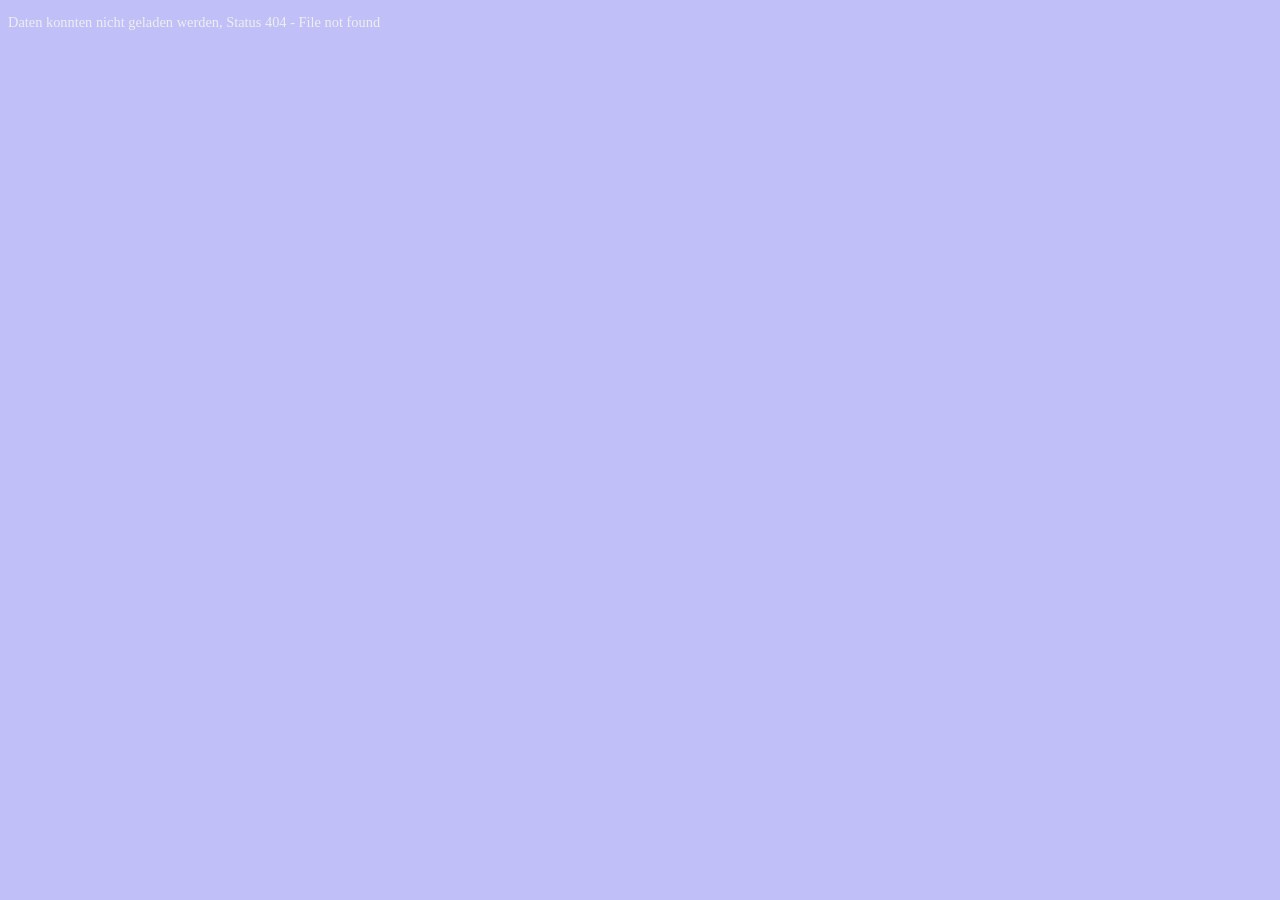
==== server/files/index.html @ 49a1dde7 "feat/toggle detail section" ====
<!DOCTYPE html>
<html lang="en">

<head>
    <meta charset="UTF-8">
    <meta name="viewport" content="width=device-width, initial-scale=1.0">
    <title>Movies!</title>
    <style>
        html {
            font-size: 90%;
        }

        body {
            background: #C0BFF8;
            color: #eee;
        }

        #page-title {
            text-align: center;
            margin: 40px auto 20px;
            font-family: Inter, system-ui, sans-serif;
            color: #111827;
        }

        #movie-card-container {
            max-width: 95%;
            margin: 20px auto;
            display: flex;
            flex-wrap: wrap;
            align-items: flex-start;
            justify-content: left;
        }

        /* movie card container */
        .movie-card {
            width: 260px;
            min-width: 260px;
            margin: 5px;
            padding: 16px;
            border-radius: 12px;
            background: #ffffff;
            box-shadow: 0 10px 30px rgba(0, 0, 0, 0.08);
            font-family: Inter, system-ui, sans-serif;
            color: #111827;
            backdrop-filter: blur(6px);
            transition: transform 0.3s ease, box-shadow 0.3s ease;
        }

        .movie-card:hover {
            transform: translateY(-6px);
            box-shadow: 0 10px 30px rgba(0, 0, 0, 0.4);
        }

        .movie-card header h2 {
            margin: 0 0 12px;
            font-size: 1.4rem;
            line-height: 1.2;
        }

        .img-wrapper {
            max-width: 200px;
            height: 250px;
            margin: 0 auto;
            /* hides zoom overflow */
            overflow: hidden;
            border-radius: 14px;
        }

        .img-wrapper img {
            width: 100%;
            height: 100%;
            object-fit: cover;
            object-position: top;
            transform-origin: top center;
            transition: transform 0.3s ease;
        }

        .img-wrapper:hover img {
            /* zoom effect */
            transform: scale(1.1);
        }

        .img-wrapper {
            position: relative;
        }

        .img-wrapper::before {
            content: "";
            position: absolute;
            inset: 0;
            background: rgba(0, 0, 0, 0.1);
        }

        .movie-card p {
            margin: 0 0 14px;
            color: #4b5563;
            line-height: 1.5;
            font-size: 0.95rem;
        }

        /* movie details section */
        .movie-card p.meta-data {
            display: flex;
            justify-content: center;
            align-items: center;
            gap: 6px;
            font-size: 0.75rem;
            letter-spacing: 0.02em;
            color: #777;
            margin: 0.5rem 0;
        }

        .movie-card p.meta-data .label {
            font-weight: 600;
            color: #555;
        }

        .movie-card p.meta-data .value {
            font-weight: 400;
        }

        .movie-card p.meta-data .separator {
            margin: 0 2px;
            color: #aaa;
        }

        /* plot summary */
        .movie-plot {
            max-height: 110px;
            overflow-y: auto;
            /* space for scrollbar */
            padding-right: 8px;
            opacity: 0.7;
            font-size: 0.9rem;
        }

        /* ratings section */
        .movie-ratings {
            display: flex;
            justify-content: left;
            gap: 8px;
            margin: auto 0 5px;
        }

        .rating-badge {
            padding: 4px 10px;
            border-radius: 999px;
            font-size: 0.75rem;
            font-weight: 700;
            letter-spacing: 0.02em;

            background: #f0ece0;
            color: #374151;
        }

        /* genre tags */
        .genre-tag {
            display: inline-block;
            margin: 0 8px 8px 0;
            padding: 6px 12px;
            border-radius: 999px;
            background: #dfdcef;
            color: #374151;
            font-size: 0.8rem;
            font-weight: 600;
        }

        .movie-card hr {
            border: 0;
            height: 1px;
            background: #e5e7eb;
            margin: 10px 0;
        }

        /* tablist container */
        .credits-tablist {
            display: flex;
            justify-content: space-between;
            gap: 8px;
            width: 100%;
            padding: 3px;
            margin-bottom: 5px;
            background: #f3f4f6;
            color: #374151;
            border-radius: 14px;
        }

        /* tabs */
        .credits-tab-button {
            border: 0;
            background: transparent;
            color: #374151;
            padding: 4px 14px;
            border-radius: 10px;
            font-size: 0.9rem;
            font-weight: 600;
            cursor: pointer;
            transition: background 0.2s ease, color 0.2s ease, transform 0.2s ease;
        }

        .credits-tab-button:hover {
            background: rgba(255, 255, 255, 0.7);
            color: #111827;
        }

        .credits-tab-button[aria-selected="true"] {
            background: #dfdcef;
            color: #111827;
            box-shadow: 0 1px 2px rgba(0, 0, 0, 0.08);
        }

        /* panels */
        .credits-panel {
            margin-bottom: 8px;
            padding: 5px 14px 10px;
            font-size: 0.9em;
            border-radius: 14px;
            background: #f9fafb;
            border: 1px solid #e5e7eb;
        }

        .credits-panel h2 {
            font-size: 0.9rem;
            margin: 0px;
        }

        .credits-panel ul {
            margin: 0;
            padding-left: 18px;
        }

        .credits-panel li {
            color: #374151;
        }

        /* custom scrollbar */
        .scrollable::-webkit-scrollbar {
            width: 8px;
        }

        .scrollable::-webkit-scrollbar-track {
            background: transparent;
        }

        .scrollable::-webkit-scrollbar-thumb {
            background: rgba(0, 0, 0, 0.25);
            border-radius: 10px;
        }

        .scrollable::-webkit-scrollbar-thumb:hover {
            background: rgba(0, 0, 0, 0.4);
        }

        .scrollable {
            position: relative;
        }

        .scrollable::after {
            content: "";
            position: sticky;
            bottom: 0;
            display: block;
            height: 30px;

            background: linear-gradient(to bottom, transparent, #fafafa);
        }

        /* expand button */
        .movie-details {
            overflow: hidden;
            max-height: 0;
            opacity: 0;
            transition: max-height 0.3s ease, opacity 0.25s ease;
        }

        .movie-details.open {
            max-height: 700px;
            opacity: 1;
        }

        .expand-btn {
            background: transparent;
            color: #4b5563;
            border: none;
            cursor: pointer;
            margin: 10px auto 0px;
            display: block;
        }

        .expand-btn:hover {
            text-decoration: underline;
        }
    </style>
    <script>
        function toggleCard(button) {
            const details = button.previousElementSibling;
            const isOpen = details.classList.contains("open");

            details.classList.toggle("open");
            button.textContent = isOpen ? "show details" : "hide details";
        }


        window.onload = function () {
            const xhr = new XMLHttpRequest()
            xhr.onload = function () {
                const bodyElement = document.querySelector("body");

                if (xhr.status == 200) {
                    const movies = JSON.parse(xhr.responseText);

                    const mainElement = document.createElement("main");

                    const pageTitle = document.createElement("h1");
                    pageTitle.id = "page-title";
                    pageTitle.textContent = "Movie List";

                    const movieCardContainer = document.createElement("div");
                    movieCardContainer.id = "movie-card-container";

                    mainElement.append(pageTitle);
                    mainElement.append(movieCardContainer);


                    movies.forEach((movie, movieIndex) => {
                        const article = document.createElement("article");
                        article.classList.add("movie-card"); // Add a class for styling

                        const header = document.createElement("header");

                        const title = document.createElement("h2");
                        title.textContent = movie.title;

                        header.append(title);
                        article.append(header);

                        // Poster image

                        const imgwrapper = document.createElement("div");
                        imgwrapper.classList.add("img-wrapper");

                        const poster = document.createElement("img");
                        poster.src = movie.poster;
                        poster.alt = "Poster of " + movie.title;
                        poster.width = 200;

                        imgwrapper.append(poster);
                        article.append(imgwrapper);

                        // Details as simple text
                        const date = new Date(movie.released);
                        const formatted_data = `${date.getFullYear()} ${date.toLocaleString("en-US", { month: "short" }).toUpperCase()
                            } ${String(date.getDate()).padStart(2, "0")}`;
                        const detailsText = document.createElement("p");
                        detailsText.classList.add("meta-data");
                        detailsText.innerHTML = `
                            <span class="label">Runtime</span> 
                            <span class="value">${movie.runtime} min</span>
                            <span class="separator">|</span>
                            <span class="label">Released</span> 
                            <span class="value">${formatted_data}</span>
                            `;
                        article.append(detailsText);

                        // Genres as tags
                        const genres = document.createElement("div");
                        movie.genres.forEach(genre => {
                            const genreSpan = document.createElement("span");
                            genreSpan.textContent = genre;
                            genreSpan.classList.add("genre-tag"); // Add a class for styling
                            genres.append(genreSpan);
                        });
                        article.append(genres);


                        const movieDetails = document.createElement("div");
                        movieDetails.classList.add("movie-details");
                        article.append(movieDetails);

                        const expandButton = document.createElement("button");
                        expandButton.classList.add("expand-btn");
                        expandButton.textContent = "show details";
                        expandButton.addEventListener("click", () => toggleCard(expandButton));
                        article.append(expandButton);


                        // Movie Details:
                        // Plot summary
                        const plot = document.createElement("p");
                        plot.classList.add("movie-plot");
                        plot.classList.add("scrollable");
                        plot.textContent = movie.plot;
                        movieDetails.append(plot);

                        // Ratings as pills
                        const ratingsText = document.createElement("div");
                        ratingsText.classList.add("movie-ratings");
                        ratingsText.innerHTML = `
                        <span class="rating-badge imdb">IMDb ${movie.imdbRating}/10</span>
                        <span class="rating-badge metascore">Metascore ${movie.metascore}</span>
                        `;
                        movieDetails.append(ratingsText);


                        // Credits section with tabs
                        // Create tablist container
                        const tablist = document.createElement("div");
                        tablist.classList.add("credits-tablist");
                        tablist.setAttribute("role", "tablist");
                        tablist.setAttribute("aria-label", "Movie Credits");

                        // Define tabs with data
                        const tabs = [
                            { id: "directors", label: "Directors", items: movie.directors },
                            { id: "writers", label: "Writers", items: movie.writers },
                            { id: "stars", label: "Stars", items: movie.actors }
                        ];

                        // Create all tab buttons
                        const panels = [];
                        tabs.forEach((tab, index) => {
                            const button = document.createElement("button");
                            button.id = `tab-${movieIndex}-${tab.id}`;
                            button.classList.add("credits-tab-button");
                            button.setAttribute("role", "tab");
                            button.setAttribute("aria-controls", `panel-${movieIndex}-${tab.id}`);
                            button.setAttribute("aria-selected", index === 0 ? "true" : "false");
                            button.setAttribute("tabindex", index === 0 ? "0" : "-1");
                            button.textContent = tab.label;

                            tablist.append(button);

                            // Create corresponding panel
                            const panel = document.createElement("section");
                            panel.id = `panel-${movieIndex}-${tab.id}`;
                            panel.classList.add("credits-panel");
                            panel.setAttribute("role", "tabpanel");
                            panel.setAttribute("aria-labelledby", `tab-${movieIndex}-${tab.id}`);
                            if (index !== 0) {
                                panel.setAttribute("hidden", "");
                            }

                            const heading = document.createElement("h2");
                            heading.textContent = tab.label;
                            panel.append(heading);

                            const list = document.createElement("ul");
                            tab.items.forEach(item => {
                                const listItem = document.createElement("li");
                                listItem.textContent = item;
                                list.append(listItem);
                            });
                            panel.append(list);

                            panels.push({ button, panel });
                        });

                        // Set up click handlers for tab switching
                        panels.forEach(({ button, panel }) => {
                            button.addEventListener("click", () => {
                                // Deactivate all tabs and panels
                                panels.forEach(({ button: btn, panel: pnl }) => {
                                    btn.setAttribute("aria-selected", "false");
                                    btn.setAttribute("tabindex", "-1");
                                    pnl.setAttribute("hidden", "");
                                });

                                // Activate clicked tab and its panel
                                button.setAttribute("aria-selected", "true");
                                button.setAttribute("tabindex", "0");
                                panel.removeAttribute("hidden");
                            });
                        });

                        movieDetails.append(document.createElement("hr")); // Add a horizontal rule for separation
                        movieDetails.append(tablist);
                        panels.forEach(({ panel }) => movieDetails.append(panel));

                        movieCardContainer.append(article);
                    });

                    bodyElement.append(mainElement);
                } else {
                    const errorMessage = document.createElement("p");
                    errorMessage.textContent =
                        "Daten konnten nicht geladen werden, Status " +
                        xhr.status +
                        " - " +
                        xhr.statusText;
                    bodyElement.append(errorMessage);
                }
            };

            xhr.open("GET", "/movies");
            xhr.send();
        }
    </script>

</head>

<body>
</body>

</html>
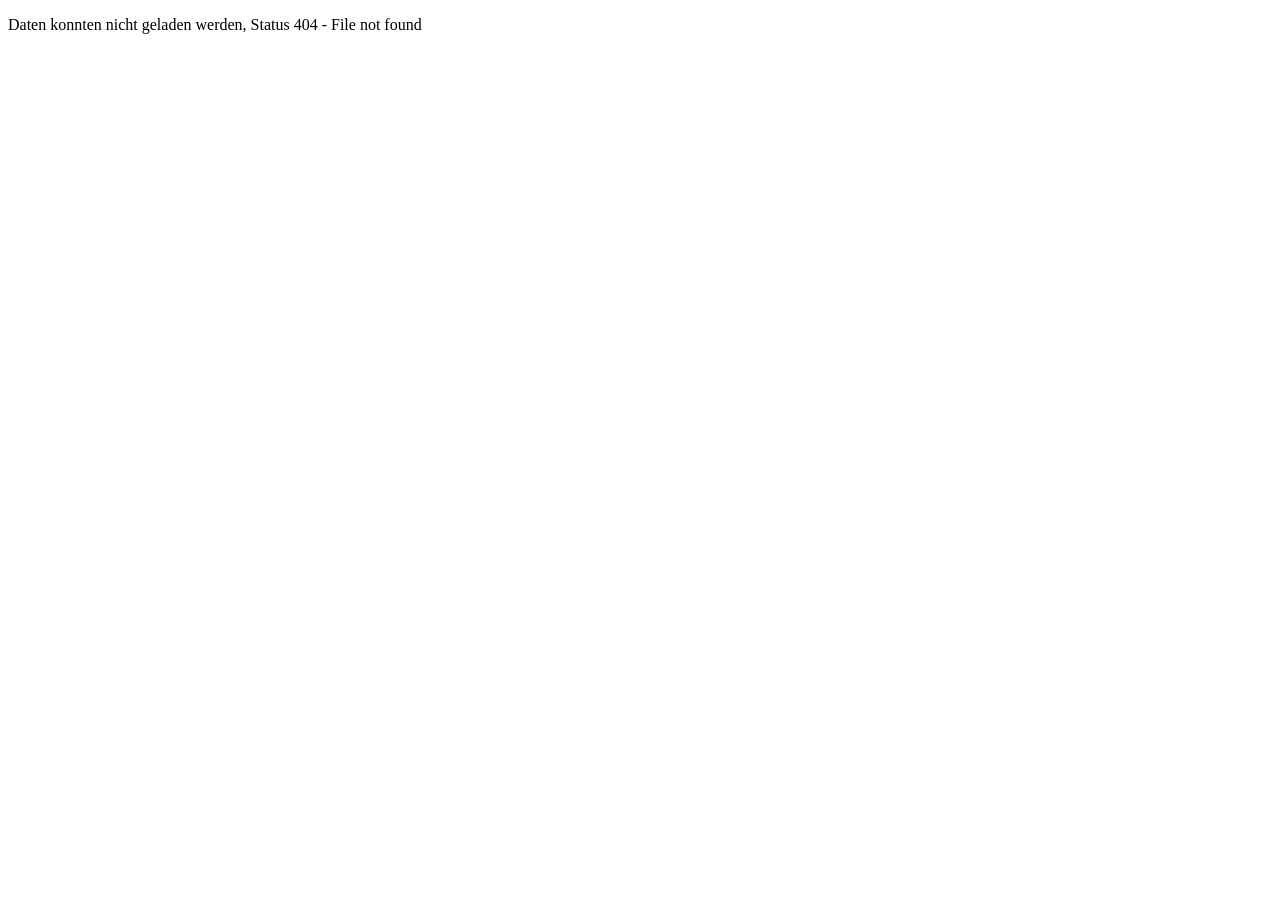
==== commit 7db47727: "refactor/split index in multiple files" ====
--- a/server/files/index.html
+++ b/server/files/index.html
@@ -1,504 +1,13 @@
 <!DOCTYPE html>
 <html lang="en">
+    <head>
+        <meta charset="UTF-8">
+        <meta name="viewport" content="width=device-width, initial-scale=1.0">
+        <title>Movies!</title>
+        <link rel="stylesheet" href="index.css" />
+        <script src="index.js"></script>
+    </head>
 
-<head>
-    <meta charset="UTF-8">
-    <meta name="viewport" content="width=device-width, initial-scale=1.0">
-    <title>Movies!</title>
-    <style>
-        html {
-            font-size: 90%;
-        }
-
-        body {
-            background: #C0BFF8;
-            color: #eee;
-        }
-
-        #page-title {
-            text-align: center;
-            margin: 40px auto 20px;
-            font-family: Inter, system-ui, sans-serif;
-            color: #111827;
-        }
-
-        #movie-card-container {
-            max-width: 95%;
-            margin: 20px auto;
-            display: flex;
-            flex-wrap: wrap;
-            align-items: flex-start;
-            justify-content: left;
-        }
-
-        /* movie card container */
-        .movie-card {
-            width: 260px;
-            min-width: 260px;
-            margin: 5px;
-            padding: 16px;
-            border-radius: 12px;
-            background: #ffffff;
-            box-shadow: 0 10px 30px rgba(0, 0, 0, 0.08);
-            font-family: Inter, system-ui, sans-serif;
-            color: #111827;
-            backdrop-filter: blur(6px);
-            transition: transform 0.3s ease, box-shadow 0.3s ease;
-        }
-
-        .movie-card:hover {
-            transform: translateY(-6px);
-            box-shadow: 0 10px 30px rgba(0, 0, 0, 0.4);
-        }
-
-        .movie-card header h2 {
-            margin: 0 0 12px;
-            font-size: 1.4rem;
-            line-height: 1.2;
-        }
-
-        .img-wrapper {
-            max-width: 200px;
-            height: 250px;
-            margin: 0 auto;
-            /* hides zoom overflow */
-            overflow: hidden;
-            border-radius: 14px;
-        }
-
-        .img-wrapper img {
-            width: 100%;
-            height: 100%;
-            object-fit: cover;
-            object-position: top;
-            transform-origin: top center;
-            transition: transform 0.3s ease;
-        }
-
-        .img-wrapper:hover img {
-            /* zoom effect */
-            transform: scale(1.1);
-        }
-
-        .img-wrapper {
-            position: relative;
-        }
-
-        .img-wrapper::before {
-            content: "";
-            position: absolute;
-            inset: 0;
-            background: rgba(0, 0, 0, 0.1);
-        }
-
-        .movie-card p {
-            margin: 0 0 14px;
-            color: #4b5563;
-            line-height: 1.5;
-            font-size: 0.95rem;
-        }
-
-        /* movie details section */
-        .movie-card p.meta-data {
-            display: flex;
-            justify-content: center;
-            align-items: center;
-            gap: 6px;
-            font-size: 0.75rem;
-            letter-spacing: 0.02em;
-            color: #777;
-            margin: 0.5rem 0;
-        }
-
-        .movie-card p.meta-data .label {
-            font-weight: 600;
-            color: #555;
-        }
-
-        .movie-card p.meta-data .value {
-            font-weight: 400;
-        }
-
-        .movie-card p.meta-data .separator {
-            margin: 0 2px;
-            color: #aaa;
-        }
-
-        /* plot summary */
-        .movie-plot {
-            max-height: 110px;
-            overflow-y: auto;
-            /* space for scrollbar */
-            padding-right: 8px;
-            opacity: 0.7;
-            font-size: 0.9rem;
-        }
-
-        /* ratings section */
-        .movie-ratings {
-            display: flex;
-            justify-content: left;
-            gap: 8px;
-            margin: auto 0 5px;
-        }
-
-        .rating-badge {
-            padding: 4px 10px;
-            border-radius: 999px;
-            font-size: 0.75rem;
-            font-weight: 700;
-            letter-spacing: 0.02em;
-
-            background: #f0ece0;
-            color: #374151;
-        }
-
-        /* genre tags */
-        .genre-tag {
-            display: inline-block;
-            margin: 0 8px 8px 0;
-            padding: 6px 12px;
-            border-radius: 999px;
-            background: #dfdcef;
-            color: #374151;
-            font-size: 0.8rem;
-            font-weight: 600;
-        }
-
-        .movie-card hr {
-            border: 0;
-            height: 1px;
-            background: #e5e7eb;
-            margin: 10px 0;
-        }
-
-        /* tablist container */
-        .credits-tablist {
-            display: flex;
-            justify-content: space-between;
-            gap: 8px;
-            width: 100%;
-            padding: 3px;
-            margin-bottom: 5px;
-            background: #f3f4f6;
-            color: #374151;
-            border-radius: 14px;
-        }
-
-        /* tabs */
-        .credits-tab-button {
-            border: 0;
-            background: transparent;
-            color: #374151;
-            padding: 4px 14px;
-            border-radius: 10px;
-            font-size: 0.9rem;
-            font-weight: 600;
-            cursor: pointer;
-            transition: background 0.2s ease, color 0.2s ease, transform 0.2s ease;
-        }
-
-        .credits-tab-button:hover {
-            background: rgba(255, 255, 255, 0.7);
-            color: #111827;
-        }
-
-        .credits-tab-button[aria-selected="true"] {
-            background: #dfdcef;
-            color: #111827;
-            box-shadow: 0 1px 2px rgba(0, 0, 0, 0.08);
-        }
-
-        /* panels */
-        .credits-panel {
-            margin-bottom: 8px;
-            padding: 5px 14px 10px;
-            font-size: 0.9em;
-            border-radius: 14px;
-            background: #f9fafb;
-            border: 1px solid #e5e7eb;
-        }
-
-        .credits-panel h2 {
-            font-size: 0.9rem;
-            margin: 0px;
-        }
-
-        .credits-panel ul {
-            margin: 0;
-            padding-left: 18px;
-        }
-
-        .credits-panel li {
-            color: #374151;
-        }
-
-        /* custom scrollbar */
-        .scrollable::-webkit-scrollbar {
-            width: 8px;
-        }
-
-        .scrollable::-webkit-scrollbar-track {
-            background: transparent;
-        }
-
-        .scrollable::-webkit-scrollbar-thumb {
-            background: rgba(0, 0, 0, 0.25);
-            border-radius: 10px;
-        }
-
-        .scrollable::-webkit-scrollbar-thumb:hover {
-            background: rgba(0, 0, 0, 0.4);
-        }
-
-        .scrollable {
-            position: relative;
-        }
-
-        .scrollable::after {
-            content: "";
-            position: sticky;
-            bottom: 0;
-            display: block;
-            height: 30px;
-
-            background: linear-gradient(to bottom, transparent, #fafafa);
-        }
-
-        /* expand button */
-        .movie-details {
-            overflow: hidden;
-            max-height: 0;
-            opacity: 0;
-            transition: max-height 0.3s ease, opacity 0.25s ease;
-        }
-
-        .movie-details.open {
-            max-height: 700px;
-            opacity: 1;
-        }
-
-        .expand-btn {
-            background: transparent;
-            color: #4b5563;
-            border: none;
-            cursor: pointer;
-            margin: 10px auto 0px;
-            display: block;
-        }
-
-        .expand-btn:hover {
-            text-decoration: underline;
-        }
-    </style>
-    <script>
-        function toggleCard(button) {
-            const details = button.previousElementSibling;
-            const isOpen = details.classList.contains("open");
-
-            details.classList.toggle("open");
-            button.textContent = isOpen ? "show details" : "hide details";
-        }
-
-
-        window.onload = function () {
-            const xhr = new XMLHttpRequest()
-            xhr.onload = function () {
-                const bodyElement = document.querySelector("body");
-
-                if (xhr.status == 200) {
-                    const movies = JSON.parse(xhr.responseText);
-
-                    const mainElement = document.createElement("main");
-
-                    const pageTitle = document.createElement("h1");
-                    pageTitle.id = "page-title";
-                    pageTitle.textContent = "Movie List";
-
-                    const movieCardContainer = document.createElement("div");
-                    movieCardContainer.id = "movie-card-container";
-
-                    mainElement.append(pageTitle);
-                    mainElement.append(movieCardContainer);
-
-
-                    movies.forEach((movie, movieIndex) => {
-                        const article = document.createElement("article");
-                        article.classList.add("movie-card"); // Add a class for styling
-
-                        const header = document.createElement("header");
-
-                        const title = document.createElement("h2");
-                        title.textContent = movie.title;
-
-                        header.append(title);
-                        article.append(header);
-
-                        // Poster image
-
-                        const imgwrapper = document.createElement("div");
-                        imgwrapper.classList.add("img-wrapper");
-
-                        const poster = document.createElement("img");
-                        poster.src = movie.poster;
-                        poster.alt = "Poster of " + movie.title;
-                        poster.width = 200;
-
-                        imgwrapper.append(poster);
-                        article.append(imgwrapper);
-
-                        // Details as simple text
-                        const date = new Date(movie.released);
-                        const formatted_data = `${date.getFullYear()} ${date.toLocaleString("en-US", { month: "short" }).toUpperCase()
-                            } ${String(date.getDate()).padStart(2, "0")}`;
-                        const detailsText = document.createElement("p");
-                        detailsText.classList.add("meta-data");
-                        detailsText.innerHTML = `
-                            <span class="label">Runtime</span> 
-                            <span class="value">${movie.runtime} min</span>
-                            <span class="separator">|</span>
-                            <span class="label">Released</span> 
-                            <span class="value">${formatted_data}</span>
-                            `;
-                        article.append(detailsText);
-
-                        // Genres as tags
-                        const genres = document.createElement("div");
-                        movie.genres.forEach(genre => {
-                            const genreSpan = document.createElement("span");
-                            genreSpan.textContent = genre;
-                            genreSpan.classList.add("genre-tag"); // Add a class for styling
-                            genres.append(genreSpan);
-                        });
-                        article.append(genres);
-
-
-                        const movieDetails = document.createElement("div");
-                        movieDetails.classList.add("movie-details");
-                        article.append(movieDetails);
-
-                        const expandButton = document.createElement("button");
-                        expandButton.classList.add("expand-btn");
-                        expandButton.textContent = "show details";
-                        expandButton.addEventListener("click", () => toggleCard(expandButton));
-                        article.append(expandButton);
-
-
-                        // Movie Details:
-                        // Plot summary
-                        const plot = document.createElement("p");
-                        plot.classList.add("movie-plot");
-                        plot.classList.add("scrollable");
-                        plot.textContent = movie.plot;
-                        movieDetails.append(plot);
-
-                        // Ratings as pills
-                        const ratingsText = document.createElement("div");
-                        ratingsText.classList.add("movie-ratings");
-                        ratingsText.innerHTML = `
-                        <span class="rating-badge imdb">IMDb ${movie.imdbRating}/10</span>
-                        <span class="rating-badge metascore">Metascore ${movie.metascore}</span>
-                        `;
-                        movieDetails.append(ratingsText);
-
-
-                        // Credits section with tabs
-                        // Create tablist container
-                        const tablist = document.createElement("div");
-                        tablist.classList.add("credits-tablist");
-                        tablist.setAttribute("role", "tablist");
-                        tablist.setAttribute("aria-label", "Movie Credits");
-
-                        // Define tabs with data
-                        const tabs = [
-                            { id: "directors", label: "Directors", items: movie.directors },
-                            { id: "writers", label: "Writers", items: movie.writers },
-                            { id: "stars", label: "Stars", items: movie.actors }
-                        ];
-
-                        // Create all tab buttons
-                        const panels = [];
-                        tabs.forEach((tab, index) => {
-                            const button = document.createElement("button");
-                            button.id = `tab-${movieIndex}-${tab.id}`;
-                            button.classList.add("credits-tab-button");
-                            button.setAttribute("role", "tab");
-                            button.setAttribute("aria-controls", `panel-${movieIndex}-${tab.id}`);
-                            button.setAttribute("aria-selected", index === 0 ? "true" : "false");
-                            button.setAttribute("tabindex", index === 0 ? "0" : "-1");
-                            button.textContent = tab.label;
-
-                            tablist.append(button);
-
-                            // Create corresponding panel
-                            const panel = document.createElement("section");
-                            panel.id = `panel-${movieIndex}-${tab.id}`;
-                            panel.classList.add("credits-panel");
-                            panel.setAttribute("role", "tabpanel");
-                            panel.setAttribute("aria-labelledby", `tab-${movieIndex}-${tab.id}`);
-                            if (index !== 0) {
-                                panel.setAttribute("hidden", "");
-                            }
-
-                            const heading = document.createElement("h2");
-                            heading.textContent = tab.label;
-                            panel.append(heading);
-
-                            const list = document.createElement("ul");
-                            tab.items.forEach(item => {
-                                const listItem = document.createElement("li");
-                                listItem.textContent = item;
-                                list.append(listItem);
-                            });
-                            panel.append(list);
-
-                            panels.push({ button, panel });
-                        });
-
-                        // Set up click handlers for tab switching
-                        panels.forEach(({ button, panel }) => {
-                            button.addEventListener("click", () => {
-                                // Deactivate all tabs and panels
-                                panels.forEach(({ button: btn, panel: pnl }) => {
-                                    btn.setAttribute("aria-selected", "false");
-                                    btn.setAttribute("tabindex", "-1");
-                                    pnl.setAttribute("hidden", "");
-                                });
-
-                                // Activate clicked tab and its panel
-                                button.setAttribute("aria-selected", "true");
-                                button.setAttribute("tabindex", "0");
-                                panel.removeAttribute("hidden");
-                            });
-                        });
-
-                        movieDetails.append(document.createElement("hr")); // Add a horizontal rule for separation
-                        movieDetails.append(tablist);
-                        panels.forEach(({ panel }) => movieDetails.append(panel));
-
-                        movieCardContainer.append(article);
-                    });
-
-                    bodyElement.append(mainElement);
-                } else {
-                    const errorMessage = document.createElement("p");
-                    errorMessage.textContent =
-                        "Daten konnten nicht geladen werden, Status " +
-                        xhr.status +
-                        " - " +
-                        xhr.statusText;
-                    bodyElement.append(errorMessage);
-                }
-            };
-
-            xhr.open("GET", "/movies");
-            xhr.send();
-        }
-    </script>
-
-</head>
-
-<body>
-</body>
-
+    <body>
+    </body>
 </html>
--- a/server/files/index.css
+++ b/server/files/index.css
@@ -0,0 +1,310 @@
+@import url(base.css);
+
+#page-title {
+    text-align: center;
+    margin: 40px auto 20px;
+    font-family: Inter, system-ui, sans-serif;
+    color: #111827;
+}
+
+#movie-card-container {
+    max-width: 95%;
+    margin: 20px auto;
+    display: flex;
+    flex-wrap: wrap;
+    align-items: flex-start;
+    justify-content: left;
+}
+
+/* movie card container */
+.movie-card {
+    width: 260px;
+    min-width: 260px;
+    margin: 5px;
+    padding: 16px;
+    border-radius: 12px;
+    background: #ffffff;
+    box-shadow: 0 10px 30px rgba(0, 0, 0, 0.08);
+    font-family: Inter, system-ui, sans-serif;
+    color: #111827;
+    backdrop-filter: blur(6px);
+    transition: transform 0.3s ease, box-shadow 0.3s ease;
+}
+
+.movie-card:hover {
+    transform: translateY(-6px);
+    box-shadow: 0 10px 30px rgba(0, 0, 0, 0.4);
+}
+
+.movie-card header {
+    text-align: center;
+    margin-bottom: 12px;
+}
+
+.movie-card header h2 {
+    margin: 0 0 12px;
+    font-size: 1.6rem;
+    line-height: 1.2;
+}
+
+.img-wrapper {
+    max-width: 200px;
+    height: 250px;
+    margin: 0 auto;
+    /* hides zoom overflow */
+    overflow: hidden;
+    border-radius: 14px;
+}
+
+.img-wrapper img {
+    width: 100%;
+    height: 100%;
+    object-fit: cover;
+    object-position: top;
+    transform-origin: top center;
+    transition: transform 0.3s ease;
+}
+
+.img-wrapper:hover img {
+    /* zoom effect */
+    transform: scale(1.1);
+}
+
+.img-wrapper {
+    position: relative;
+}
+
+.img-wrapper::before {
+    content: "";
+    position: absolute;
+    inset: 0;
+    background: rgba(0, 0, 0, 0.1);
+}
+
+.movie-card p {
+    margin: 14px 0;
+    color: black;
+    line-height: 1.5;
+    font-size: 0.95rem;
+}
+
+/* movie details section */
+.movie-card p.meta-data {
+    display: flex;
+    justify-content: center;
+    align-items: center;
+    gap: 6px;
+    font-size: 0.75rem;
+    letter-spacing: 0.02em;
+    color: #777;
+    margin: 0.5rem 0;
+}
+
+.movie-card p.meta-data .label {
+    font-weight: 600;
+    color: #555;
+}
+
+.movie-card p.meta-data .value {
+    font-weight: 400;
+}
+
+.movie-card p.meta-data .separator {
+    margin: 0 2px;
+    color: #aaa;
+}
+
+/* plot summary */
+.movie-plot {
+    max-height: 110px;
+    overflow-y: auto;
+    /* space for scrollbar */
+    padding-right: 8px;
+    opacity: 0.7;
+    font-size: 0.9rem;
+}
+
+/* ratings section */
+.movie-ratings {
+    display: flex;
+    justify-content: left;
+    gap: 8px;
+    margin: auto 0 18px;
+}
+
+.rating-badge {
+    padding: 4px 10px;
+    border-radius: 999px;
+    font-size: 0.75rem;
+    font-weight: 700;
+    letter-spacing: 0.02em;
+
+    background: #f0ece0;
+    color: #374151;
+}
+
+/* genre tags */
+.movie-genres {
+    display: flex;
+    justify-content: center;
+    flex-wrap: wrap;
+    gap: 6px;
+    margin: 8px 0px 10px;
+}
+
+.genre-tag {
+    display: inline-block;
+    padding: 3px 12px 6px;
+    border-radius: 999px;
+    background: #dfdcef;
+    color: #374151;
+    font-size: 0.8rem;
+    font-weight: 600;
+}
+
+.movie-card hr {
+    border: 0;
+    height: 1px;
+    background: #e5e7eb;
+    margin: 10px 0;
+}
+
+.details-section {
+    max-height: 180px;
+    overflow: auto;
+}
+
+/* container */
+.details-tablist {
+    display: inline-flex;
+    /* tighter than full-width flex */
+    background: #f3f4f6;
+    border-radius: 999px;
+    /* fully rounded */
+    padding: 2px;
+    margin-bottom: 10px;
+}
+
+/* tabs */
+.details-tab-button {
+    border: 0;
+    background: transparent;
+    color: #6b7280;
+    /* softer inactive color */
+    padding: 4px 12px;
+    border-radius: 999px;
+    font-size: 0.85rem;
+    font-weight: 500;
+    cursor: pointer;
+    transition: all 0.2s ease;
+}
+
+/* hover */
+.details-tab-button:hover {
+    color: #111827;
+}
+
+/* active */
+.details-tab-button[aria-selected="true"] {
+    background: #ffffff;
+    color: #111827;
+    box-shadow: 0 1px 2px rgba(0, 0, 0, 0.08);
+}
+
+/* underline indicator */
+.details-tab-button::after {
+    content: "";
+    position: absolute;
+    left: 30%;
+    bottom: -1px;
+    width: 40%;
+    height: 4px;
+    background: #832197ab;
+    border-radius: 2px;
+}
+
+/* panels */
+.credits-panel-container {
+    overflow: auto;
+}
+
+.credits-panel {
+    margin-bottom: 8px;
+    padding: 5px 14px 10px;
+    font-size: 0.9em;
+    border-radius: 14px;
+    background: #f9fafb;
+    border: 1px solid #e5e7eb;
+}
+
+.credits-panel h2 {
+    font-size: 0.9rem;
+    margin: 0px;
+}
+
+.credits-panel ul {
+    margin: 0;
+    padding-left: 18px;
+}
+
+.credits-panel li {
+    color: #374151;
+}
+
+/* custom scrollbar */
+.scrollable::-webkit-scrollbar {
+    width: 4px;
+}
+
+.scrollable::-webkit-scrollbar-track {
+    background: transparent;
+}
+
+.scrollable::-webkit-scrollbar-thumb {
+    background: rgba(0, 0, 0, 0.2);
+    border-radius: 999px;
+}
+
+.scrollable::-webkit-scrollbar-thumb:hover {
+    background: rgba(0, 0, 0, 0.35);
+}
+
+.scrollable {
+    position: relative;
+}
+
+.scrollable-fade::after {
+    content: "";
+    position: sticky;
+    bottom: 0;
+    display: block;
+    height: 30px;
+
+    background: linear-gradient(to bottom, transparent, #fafafa);
+}
+
+/* expand button */
+.movie-details {
+    overflow: hidden;
+    max-height: 0;
+    opacity: 0;
+    transition: max-height 0.3s ease, opacity 0.25s ease;
+}
+
+.movie-details.open {
+    max-height: 700px;
+    opacity: 1;
+}
+
+.expand-btn {
+    background: transparent;
+    color: #4b5563;
+    border: none;
+    cursor: pointer;
+    margin: 10px auto 0px;
+    display: block;
+}
+
+.expand-btn:hover {
+    text-decoration: underline;
+}
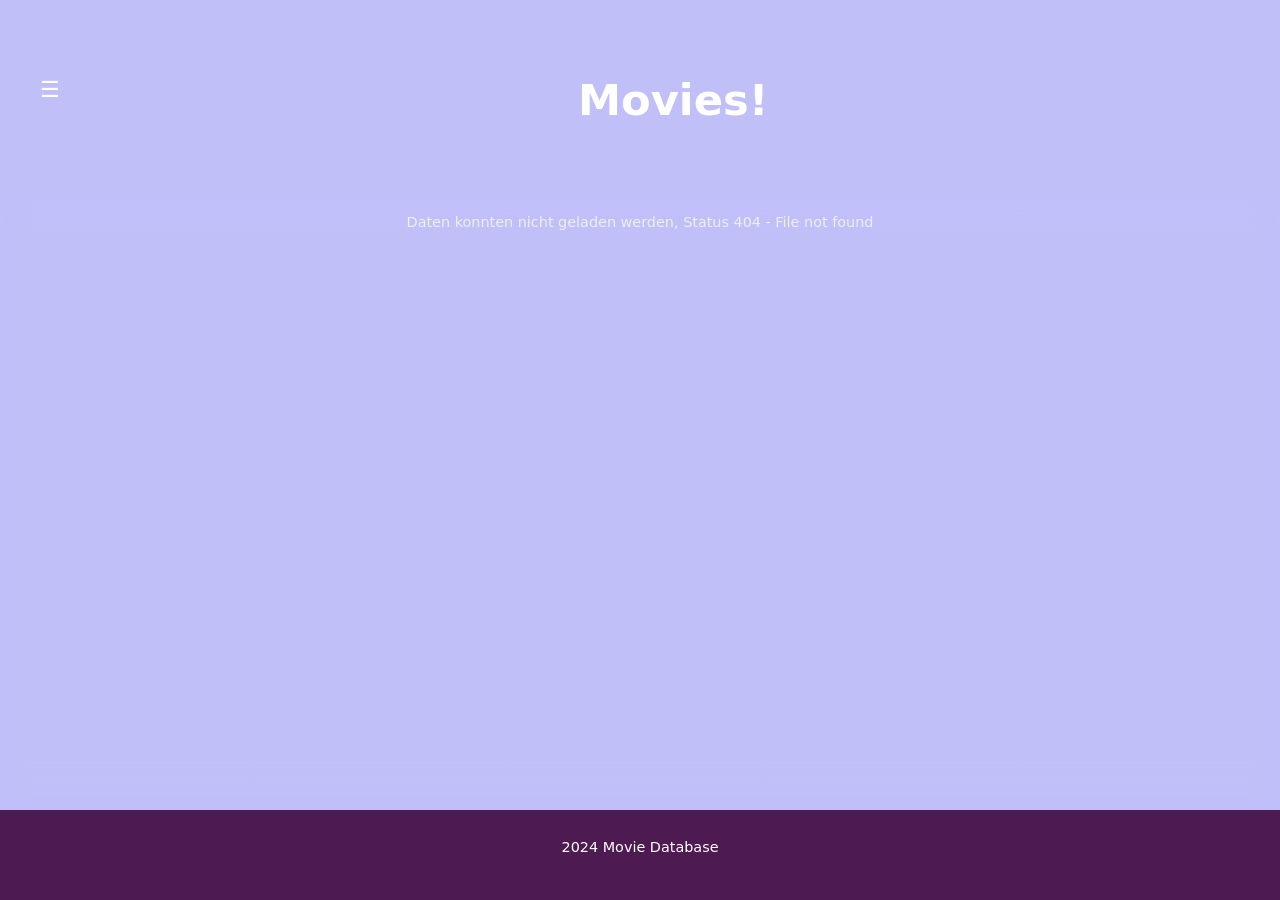
==== commit 28d145c2: "feat/exercise 3 rdy" ====
--- a/server/files/index.html
+++ b/server/files/index.html
@@ -1,13 +1,40 @@
 <!DOCTYPE html>
 <html lang="en">
-    <head>
-        <meta charset="UTF-8">
-        <meta name="viewport" content="width=device-width, initial-scale=1.0">
-        <title>Movies!</title>
-        <link rel="stylesheet" href="index.css" />
-        <script src="index.js"></script>
-    </head>
 
-    <body>
-    </body>
+<head>
+    <meta charset="UTF-8">
+    <meta name="viewport" content="width=device-width, initial-scale=1.0">
+    <title>Movies!</title>
+    <link rel="stylesheet" href="movie.css" />
+    <link rel="stylesheet" href="layout.css" />
+    <link rel="stylesheet" href="filter.css" />
+    <script src="index.js"></script>
+</head>
+
+<body class="sidebar-closed">
+    <header>
+        <button id="menu-toggle" aria-label="Open filters">☰</button>
+        <h1 id="page-title">Movies!</h1>
+    </header>
+    <div class="scrollable-fade">
+        <main id="movie-card-container" class="scrollable">
+
+        </main>
+    </div>
+    <aside id="filter-sidebar">
+        <div id="sidebar-header">
+            <button id="close-sidebar" aria-label="Close filters">×</button>
+        </div>
+        <div id="genre-filters">
+            <h2>Genres:</h2>
+            <div id="active-filters"></div>
+            <hr>
+            <div id="available-filters"></div>
+        </div>
+    </aside>
+    <footer>
+        <p>2024 Movie Database</p>
+    </footer>
+</body>
+
 </html>
--- a/server/files/movie.css
+++ b/server/files/movie.css
@@ -0,0 +1,302 @@
+@import url(base.css);
+
+#movie-card-container {
+    display: flex;
+    flex-wrap: wrap;
+    align-items: flex-start;
+    justify-content: center;
+    max-height: 85%;
+    overflow-y: scroll;
+    padding: 20px 0px 30px;
+    margin: 0px 20px 0px;
+}
+
+/* movie card container */
+.movie-card {
+    width: 260px;
+    min-width: 260px;
+    margin: 5px;
+    padding: 16px;
+    border-radius: 12px;
+    background: #ffffff;
+    box-shadow: 0 10px 30px rgba(0, 0, 0, 0.08);
+    color: #111827;
+    backdrop-filter: blur(6px);
+    transition: transform 0.3s ease, box-shadow 0.3s ease;
+}
+
+.movie-card:hover {
+    transform: translateY(-6px);
+    box-shadow: 0 10px 30px rgba(0, 0, 0, 0.4);
+}
+
+.movie-card header {
+    background-color: white;
+    text-align: center;
+    margin-bottom: 12px;
+}
+
+.title-row {
+    margin: 0 0 12px;
+    position: relative;
+    display: flex;
+    justify-content: center;
+    align-items: center;
+}
+
+.title-row h2 {
+    margin: 0;
+    font-size: 1.6rem;
+    line-height: 1.2;
+}
+
+.edit-btn {
+    position: absolute;
+    right: 0;
+    background: none;
+    border: none;
+    cursor: pointer;
+    font-size: 1.2rem;
+    color: darkgrey;
+}
+
+.img-wrapper {
+    max-width: 200px;
+    height: 250px;
+    margin: 0 auto;
+    /* hides zoom overflow */
+    overflow: hidden;
+    border-radius: 14px;
+}
+
+.img-wrapper img {
+    width: 100%;
+    height: 100%;
+    object-fit: cover;
+    object-position: top;
+    transform-origin: top center;
+    transition: transform 0.3s ease;
+}
+
+.img-wrapper:hover img {
+    /* zoom effect */
+    transform: scale(1.1);
+}
+
+.img-wrapper {
+    position: relative;
+}
+
+.img-wrapper::before {
+    content: "";
+    position: absolute;
+    inset: 0;
+    background: rgba(0, 0, 0, 0.1);
+}
+
+.movie-card p {
+    margin: 14px 0;
+    color: black;
+    line-height: 1.5;
+    font-size: 0.95rem;
+}
+
+/* movie details section */
+.movie-card p.meta-data {
+    display: flex;
+    justify-content: center;
+    align-items: center;
+    gap: 6px;
+    font-size: 0.75rem;
+    letter-spacing: 0.02em;
+    color: #777;
+    margin: 0.5rem 0;
+}
+
+.movie-card p.meta-data .label {
+    font-weight: 600;
+    color: #555;
+}
+
+.movie-card p.meta-data .value {
+    font-weight: 400;
+}
+
+.movie-card p.meta-data .separator {
+    margin: 0 2px;
+    color: #aaa;
+}
+
+/* plot summary */
+.movie-plot {
+    max-height: 110px;
+    overflow-y: auto;
+    /* space for scrollbar */
+    padding-right: 8px;
+    opacity: 0.7;
+    font-size: 0.9rem;
+}
+
+/* ratings section */
+.movie-ratings {
+    display: flex;
+    justify-content: left;
+    gap: 8px;
+    margin: auto 0 18px;
+}
+
+.rating-badge {
+    padding: 4px 10px;
+    border-radius: 999px;
+    font-size: 0.75rem;
+    font-weight: 700;
+    letter-spacing: 0.02em;
+
+    background: #f0ece0;
+    color: #374151;
+}
+
+/* genre tags */
+.movie-genres {
+    display: flex;
+    justify-content: center;
+    flex-wrap: wrap;
+    gap: 6px;
+    margin: 8px 0px 10px;
+}
+
+
+.genre-tag {
+    display: inline-block;
+    padding: 3px 12px 6px;
+    border-radius: 999px;
+    font-size: 0.8rem;
+    font-weight: 600;
+}
+
+
+.active-genre {
+    background: #712f71;
+    color: white;
+}
+
+.inactive-genre {
+    background: #dfdcef;
+    color: #374151;
+
+}
+
+.movie-card hr {
+    border: 0;
+    height: 1px;
+    background: #e5e7eb;
+    margin: 10px 0;
+}
+
+.details-section {
+    max-height: 180px;
+    overflow: auto;
+}
+
+/* container */
+.details-tablist {
+    display: inline-flex;
+    /* tighter than full-width flex */
+    background: #f3f4f6;
+    border-radius: 999px;
+    /* fully rounded */
+    padding: 2px;
+    margin-bottom: 10px;
+}
+
+/* tabs */
+.details-tab-button {
+    border: 0;
+    background: transparent;
+    color: #6b7280;
+    /* softer inactive color */
+    padding: 4px 12px;
+    border-radius: 999px;
+    font-size: 0.85rem;
+    font-weight: 500;
+    cursor: pointer;
+    transition: all 0.2s ease;
+}
+
+/* hover */
+.details-tab-button:hover {
+    color: #111827;
+}
+
+/* active */
+.details-tab-button[aria-selected="true"] {
+    background: #ffffff;
+    color: #111827;
+    box-shadow: 0 1px 2px rgba(0, 0, 0, 0.08);
+}
+
+/* underline indicator */
+.details-tab-button::after {
+    content: "";
+    position: absolute;
+    left: 30%;
+    bottom: -1px;
+    width: 40%;
+    height: 4px;
+    background: #832197ab;
+    border-radius: 2px;
+}
+
+/* panels */
+.credits-panel-container {
+    overflow: auto;
+}
+
+.credits-panel {
+    margin-bottom: 8px;
+    padding: 5px 14px 10px;
+    font-size: 0.9em;
+    border-radius: 14px;
+    background: #f9fafb;
+    border: 1px solid #e5e7eb;
+}
+
+.credits-panel h2 {
+    font-size: 0.9rem;
+    margin: 0px;
+}
+
+.credits-panel ul {
+    margin: 0;
+    padding-left: 18px;
+}
+
+.credits-panel li {
+    color: #374151;
+}
+
+/* expand button */
+.movie-details {
+    overflow: hidden;
+    max-height: 0;
+    opacity: 0;
+    transition: max-height 0.3s ease, opacity 0.25s ease;
+}
+
+.movie-details.open {
+    max-height: 700px;
+    opacity: 1;
+}
+
+.expand-btn {
+    background: transparent;
+    color: #4b5563;
+    border: none;
+    cursor: pointer;
+    margin: 10px auto 0px;
+    display: block;
+}
+
+.expand-btn:hover {
+    text-decoration: underline;
+}
--- a/server/files/layout.css
+++ b/server/files/layout.css
@@ -0,0 +1,103 @@
+#page-title {
+    text-align: center;
+    margin: 40px auto 20px;
+    font-size: 3rem;
+}
+
+body {
+    margin: 0;
+    min-height: 100vh;
+
+    display: grid;
+    grid-template-rows: 20vh 70vh 10vh;
+    grid-template-columns: 250px 1fr;
+
+    grid-template-areas:
+        "aside header"
+        "aside  main"
+        "footer footer";
+
+    transition: grid-template-columns 0.3s ease;
+}
+
+/* Areas */
+body>header {
+    grid-area: header;
+}
+
+body>aside {
+    grid-area: aside;
+}
+
+body>main {
+    grid-area: main;
+}
+
+body>footer {
+    grid-area: footer;
+}
+
+/* Styling */
+body>header {
+    background: #C0BFF8;
+    color: white;
+    padding: 1rem;
+    display: flex;
+    align-items: center;
+    gap: 1rem;
+}
+
+body>aside {
+    background: #f5f5f5;
+    padding: 1rem;
+    border-right: 1px solid #ddd;
+    overflow: hidden;
+    /* prevents content sticking out when width = 0 */
+}
+
+body.sidebar-closed {
+    grid-template-columns: 0px 1fr;
+    /* sidebar disappears */
+}
+
+body.sidebar-closed aside {
+    padding: 0px;
+    border: none;
+}
+
+#sidebar-header {
+    padding-top: 20px;
+    padding-right: 20px;
+    display: flex;
+    justify-content: right;
+    align-items: baseline;
+}
+
+body>main {
+    padding: 1rem;
+}
+
+body>footer {
+    background: #4d1a51;
+    color: white;
+    padding: 1rem;
+    text-align: center;
+}
+
+/* Button */
+#menu-toggle {
+    font-size: 1.5rem;
+    background: none;
+    border: none;
+    color: white;
+    cursor: pointer;
+    margin-left: 20px;
+}
+
+#close-sidebar {
+    font-size: 2rem;
+    background: none;
+    border: none;
+    color: #4d1a51;
+    cursor: pointer;
+}
--- a/server/files/filter.css
+++ b/server/files/filter.css
@@ -0,0 +1,76 @@
+@import url(base.css);
+
+body>aside {
+    display: grid;
+    grid-template-columns: 1fr;
+    grid-template-rows: 75px 1fr;
+
+    grid-template-areas:
+        "header"
+        "filters";
+
+    transition: grid-template-columns 0.3s ease;
+}
+
+/* Areas */
+#genre-filters {
+    grid-area: filters;
+}
+
+#sidebar-header {
+    grid-area: header;
+}
+
+/* Styling */
+
+#available-filters {
+    display: flex;
+    flex-wrap: wrap;
+    gap: 4px;
+}
+
+#active-filters {
+    display: flex;
+    flex-wrap: wrap;
+    gap: 4px;
+}
+
+#filter-sidebar h2 {
+    margin-top: 0;
+    color: black;
+}
+
+.filter-btn {
+    display: inline-block;
+    padding: 3px 12px 6px;
+    border-radius: 999px;
+    font-size: 1rem;
+}
+
+.filter-btn.available-filter {
+    background: #dfdcef;
+    color: #374151;
+    cursor: pointer;
+    font-weight: 600;
+}
+
+.filter-btn.available-filter:hover {
+    background: #c4b9e0;
+    transform: translateY(-2px);
+    transition: all 0.2s ease;
+    box-shadow: gray 0px 4px 6px -1px, gray 0px 2px 4px -1px;
+}
+
+.filter-btn.active-filter {
+    background: #712f71;
+    color: white;
+    font-weight: 500;
+
+}
+
+.remove-filter {
+    font-size: 0.9rem;
+    color: #cfcfcf;
+    margin-left: 4px;
+    cursor: pointer;
+}
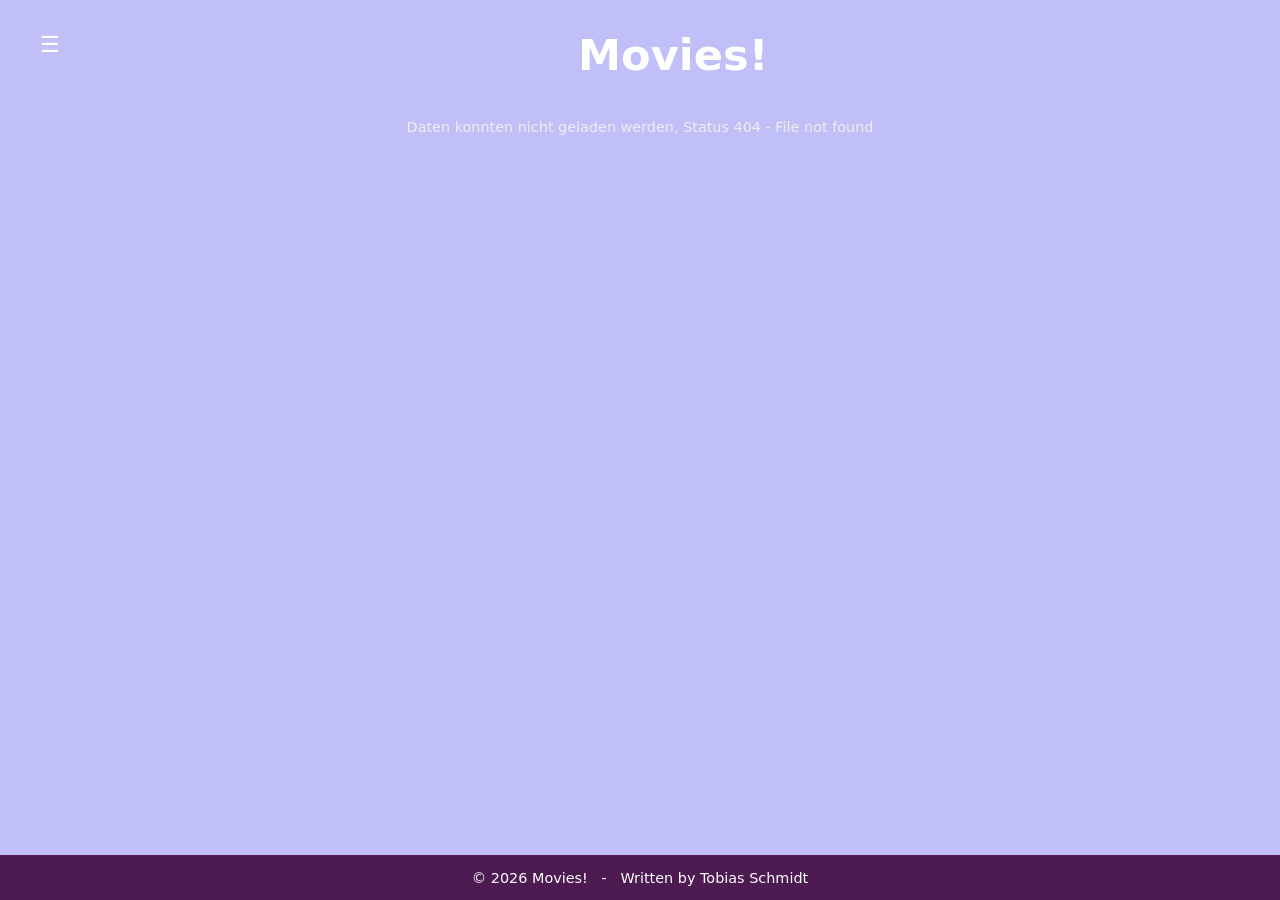
==== commit bcf5f15c: "refactor/styling & different genre selecting behavior, feat/search for title" ====
--- a/server/files/index.html
+++ b/server/files/index.html
@@ -16,14 +16,20 @@
         <button id="menu-toggle" aria-label="Open filters">☰</button>
         <h1 id="page-title">Movies!</h1>
     </header>
-    <div class="scrollable-fade">
-        <main id="movie-card-container" class="scrollable">
+    <main id="movie-card-container" class="scrollable">
 
-        </main>
-    </div>
+    </main>
     <aside id="filter-sidebar">
         <div id="sidebar-header">
             <button id="close-sidebar" aria-label="Close filters">×</button>
+        </div>
+        <div id="search-filter">
+            <div>
+                <input type="text" id="search-input" placeholder="Search by title" />
+                <svg xmlns="http://www.w3.org/2000/svg" width="16" height="16" fill="currentColor" class="bi bi-search" viewBox="0 0 16 16">
+                <path d="M11.742 10.344a6.5 6.5 0 1 0-1.397 1.398h-.001q.044.06.098.115l3.85 3.85a1 1 0 0 0 1.415-1.414l-3.85-3.85a1 1 0 0 0-.115-.1zM12 6.5a5.5 5.5 0 1 1-11 0 5.5 5.5 0 0 1 11 0"/>
+                </svg>
+            </div>
         </div>
         <div id="genre-filters">
             <h2>Genres:</h2>
@@ -33,7 +39,7 @@
         </div>
     </aside>
     <footer>
-        <p>2024 Movie Database</p>
+        <p>© 2026 Movies! &nbsp; - &nbsp; Written by Tobias Schmidt</p>
     </footer>
 </body>
 
--- a/server/files/movie.css
+++ b/server/files/movie.css
@@ -5,9 +5,8 @@
     flex-wrap: wrap;
     align-items: flex-start;
     justify-content: center;
-    max-height: 85%;
+    max-height: 100%;
     overflow-y: scroll;
-    padding: 20px 0px 30px;
     margin: 0px 20px 0px;
 }
 
@@ -42,12 +41,14 @@
     display: flex;
     justify-content: center;
     align-items: center;
+    height: 40px;
 }
 
 .title-row h2 {
     margin: 0;
     font-size: 1.6rem;
     line-height: 1.2;
+    width: 80%;
 }
 
 .edit-btn {
--- a/server/files/layout.css
+++ b/server/files/layout.css
@@ -9,7 +9,7 @@
     min-height: 100vh;
 
     display: grid;
-    grid-template-rows: 20vh 70vh 10vh;
+    grid-template-rows: 10vh 85vh 5vh;
     grid-template-columns: 250px 1fr;
 
     grid-template-areas:
@@ -66,8 +66,8 @@
 }
 
 #sidebar-header {
-    padding-top: 20px;
-    padding-right: 20px;
+    padding-top: 5px;
+    padding-right: 15px;
     display: flex;
     justify-content: right;
     align-items: baseline;
@@ -82,6 +82,9 @@
     color: white;
     padding: 1rem;
     text-align: center;
+    display: flex;
+    justify-content: center;
+    align-items: center;
 }
 
 /* Button */
--- a/server/files/filter.css
+++ b/server/files/filter.css
@@ -3,18 +3,23 @@
 body>aside {
     display: grid;
     grid-template-columns: 1fr;
-    grid-template-rows: 75px 1fr;
+    grid-template-rows: 75px 50px 1fr;
 
     grid-template-areas:
         "header"
-        "filters";
+        "title"
+        "genre";
 
     transition: grid-template-columns 0.3s ease;
 }
 
 /* Areas */
 #genre-filters {
-    grid-area: filters;
+    grid-area: genre;
+}
+
+#search-filter{
+    grid-area: title;
 }
 
 #sidebar-header {
@@ -73,4 +78,41 @@
     color: #cfcfcf;
     margin-left: 4px;
     cursor: pointer;
+}
+
+#search-filter > div {
+    display: flex;
+    align-items: center;
+    gap: 8px;
+
+    background: #f3f4f6;
+    border-radius: 999px;
+    padding: 6px 12px;
+
+    border: 1px solid #d1d5db;
+    transition: all 0.2s ease;
+}
+
+#search-filter > div:focus-within {
+    border-color: #712f71;
+    box-shadow: 0 0 0 2px rgba(113, 47, 113, 0.2);
+}
+
+#search-input {
+    border: none;
+    outline: none;
+    background: transparent;
+
+    font-size: 1rem;
+    flex: 1;
+    color: #111827;
+}
+
+#search-input::placeholder {
+    color: #9ca3af;
+}
+
+#search-filter svg {
+    color: #6b7280;
+    flex-shrink: 0;
 }
